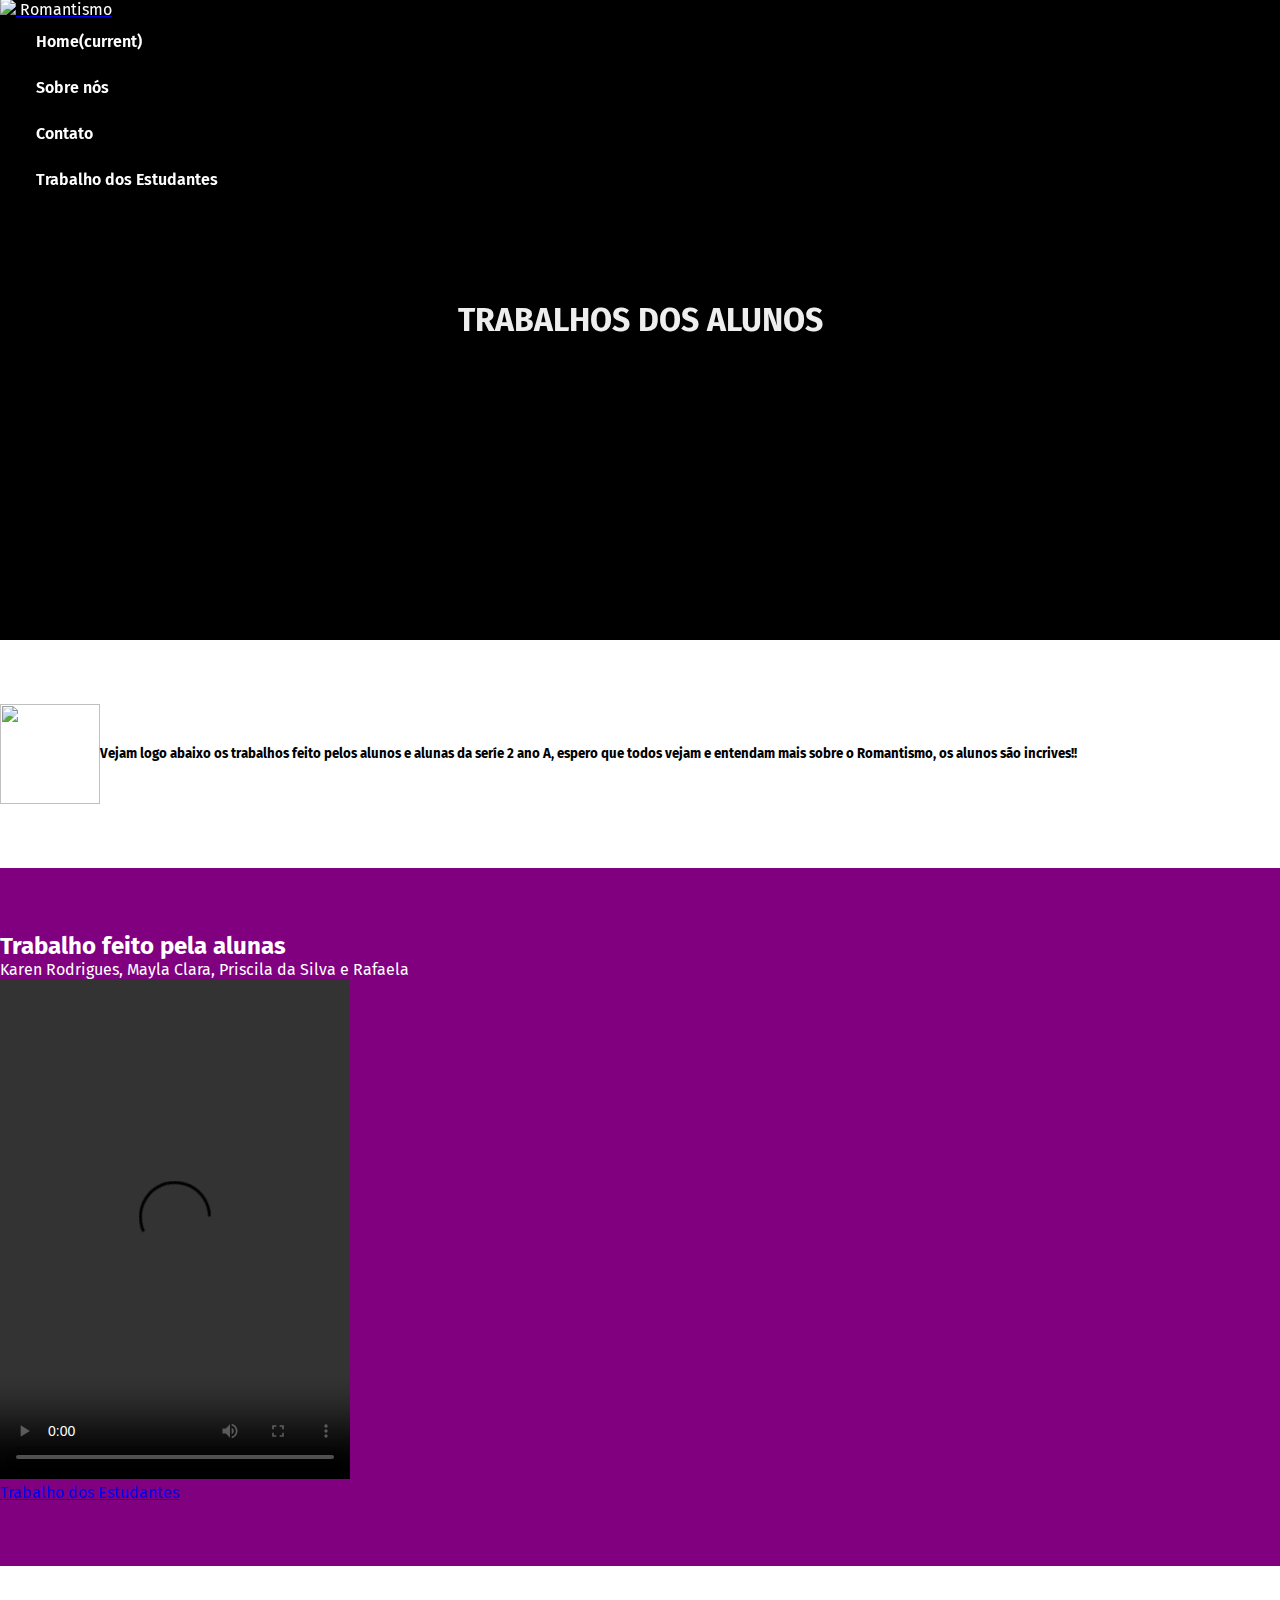
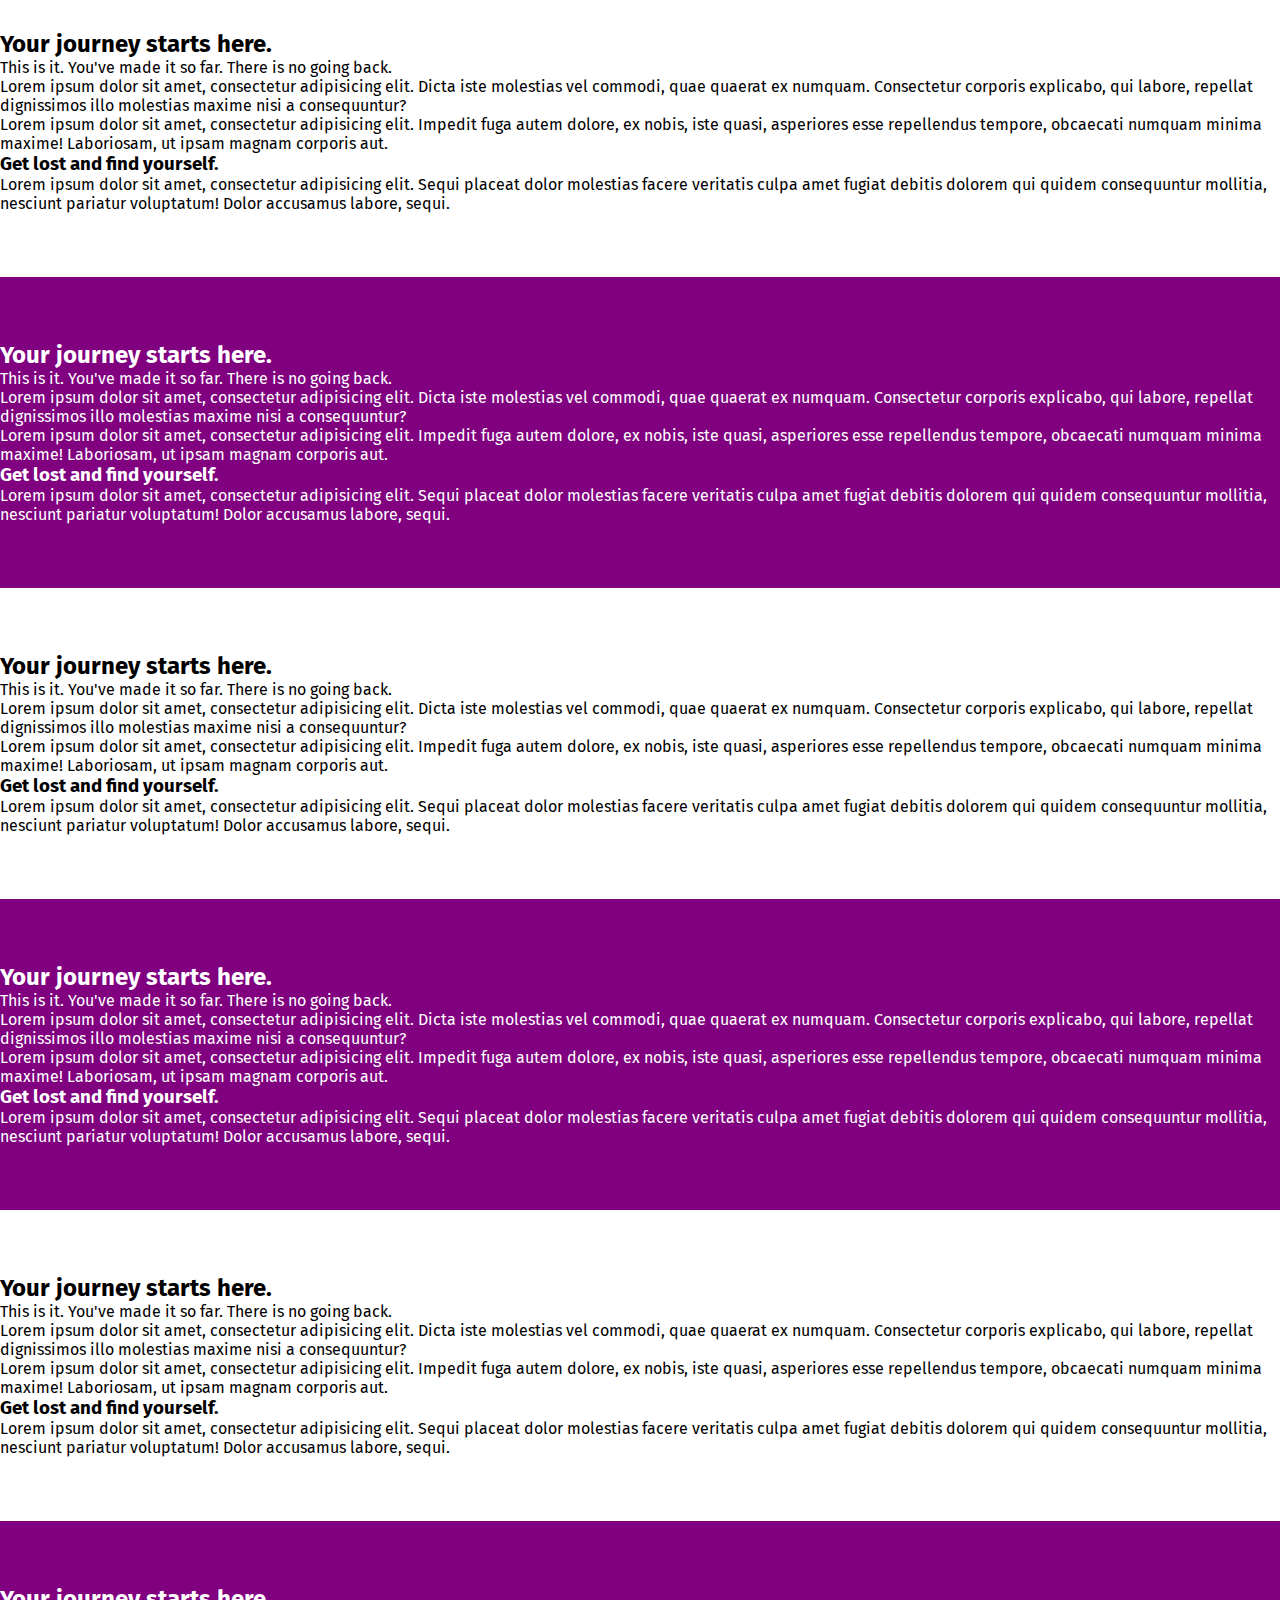
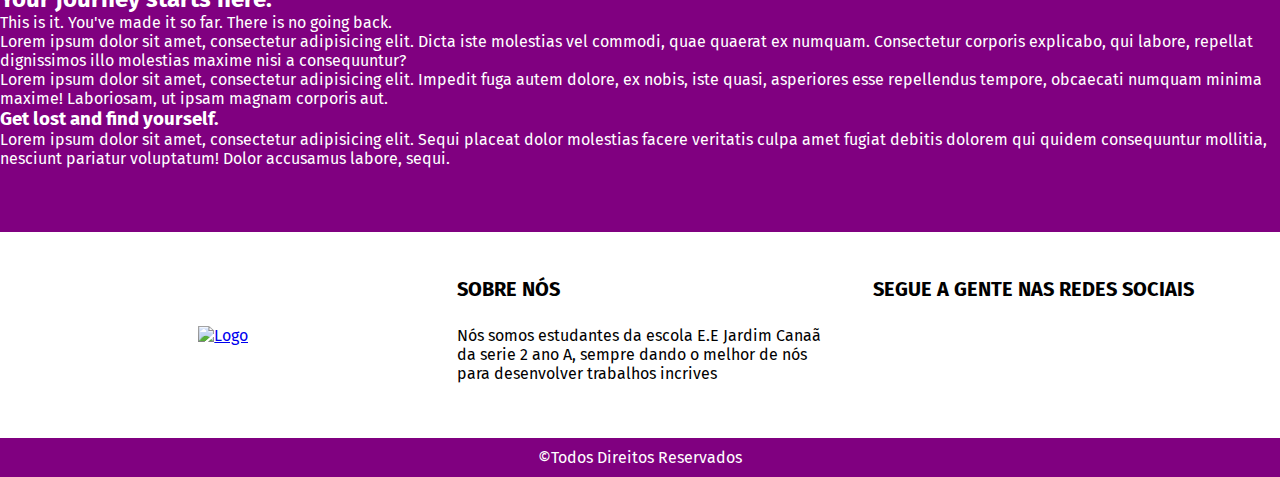
==== trabalho.html @ 54fb6b20 "commit - adicionando trabalhos dos alunos" ====
<!DOCTYPE html>
<html lang="PT-BR">

<head>
    <meta charset="UTF-8">
    <meta http-equiv="X-UA-Compatible" content="IE=edge">
    <meta name="viewport" content="width=device-width, initial-scale=1.0">
    <!-- Bootstrap CSS -->
    <link rel="stylesheet" href="https://stackpath.bootstrapcdn.com/bootstrap/4.1.3/css/bootstrap.min.css"
        integrity="sha384-MCw98/SFnGE8fJT3GXwEOngsV7Zt27NXFoaoApmYm81iuXoPkFOJwJ8ERdknLPMO" crossorigin="anonymous">

    <!--fontawesome-->
    <link rel="stylesheet" href="https://use.fontawesome.com/releases/v5.7.2/css/all.css"
        integrity="sha384-fnmOCqbTlWIlj8LyTjo7mOUStjsKC4pOpQbqyi7RrhN7udi9RwhKkMHpvLbHG9Sr" crossorigin="anonymous">
    <script src="https://kit.fontawesome.com/abddfb1a86.js" crossorigin="anonymous"></script>


    <link rel="stylesheet" href="romantismo.css">


    <link href="https://fonts.googleapis.com/css2?family=Montserrat:wght@300;400;500;600&display=swap" rel="stylesheet">

    <!--ICONE DO SITE-->
    <link rel="shortcut icon" href="img/favicon.ico" type="image/x-icon">

    <title>Romantismo</title>
</head>

<body>
    <header class="header">
        <div class="header-inner">
            <div class="container-fluid px-lg-5">
                <nav class="navbar navbar-expand-lg my-navbar">
                    <a class="navbar-brand" href="#"><span class="logo">
                            <img src="img/logo.png" class="img-fluid"
                                style="width:30px; margin:-3px 0px 0px 0px;"> Romantismo</span>
                    </a>
                    <button class="navbar-toggler" type="button" data-toggle="collapse"
                        data-target="#navbarSupportedContent" aria-controls="navbarSupportedContent"
                        aria-expanded="false" aria-label="Toggle navigation">
                        <span class="navbar-toggler-icon"><i class="fas fa-bars"
                                style="margin:5px 0px 0px 0px;"></i></span>
                    </button>

                    <div class="collapse navbar-collapse" id="navbarSupportedContent">
                        <ul class="navbar-nav m-auto">
                            <li class="nav-item active">
                                <a class="nav-link" href="index.html">Home<span class="sr-only">(current)</span></a>
                            </li>
                            <li class="nav-item">
                                <a class="nav-link" href="#">Sobre nós</a>
                            </li>
                            <li class="nav-item">
                                <a class="nav-link" href="#contato">Contato</a>
                            </li>
                            <li class="nav-item">
                                <a class="nav-link" href="trabalho.html">Trabalho dos Estudantes</a>
                            </li>
                        </ul>

                    </div>
                </nav>

            </div>
        </div>


    </header>



    <!-- Header -->
<header class="banner">
    <span class="background"></span>
    <h1>TRABALHOS DOS ALUNOS</h1>
  </header>














    <section>
        <div class="text">
            <img src="https://cdn-icons-png.flaticon.com/512/1993/1993906.png" width="100px" height="100px" alt="">
            <h5> Vejam logo abaixo os trabalhos feito pelos alunos e alunas da seríe 2 ano A, espero que todos vejam e entendam mais sobre o Romantismo, os alunos são incrives!!</h5>

        </div>
    </section>

    <section>
        <div class="container">
            <h2>Trabalho feito pela alunas</h2>
            <p>Karen Rodrigues, Mayla Clara, Priscila da Silva e Rafaela</p>

            <video width="350" height="500" controls>
                <source src="trabalhos/trabalho01.mp4" type="video/mp4">
                <source src="movie.ogg" type="video/ogg">
              </video>
            <p><a href="file:///C:/Users/Gustavo/AppData/Local/Temp/MicrosoftEdgeDownloads/c29ac111-c5f0-4ec8-a7c7-54de5c230932/HIST%C3%93RIA%20DO%20ROMANTISMO%20NO%20BRASIL--1%20(1).pdf">Trabalho dos Estudantes</a></p>
        </div>
    </section>

    <section>
        <div class="container">
            <h2>Your journey starts here.</h2>
            <p> This is it. You've made it so far. There is no going back.</p>
            <p>Lorem ipsum dolor sit amet, consectetur adipisicing elit. Dicta iste molestias vel commodi, quae
                quaerat ex numquam. Consectetur corporis explicabo, qui labore, repellat dignissimos illo molestias
                maxime nisi a consequuntur?</p>
            <p> Lorem ipsum dolor sit amet, consectetur adipisicing elit. Impedit fuga autem dolore, ex nobis, iste
                quasi, asperiores esse repellendus tempore, obcaecati numquam minima maxime! Laboriosam, ut ipsam
                magnam corporis aut.</p>
            <h3>Get lost and find yourself.</h3>
            <p> Lorem ipsum dolor sit amet, consectetur adipisicing elit. Sequi placeat dolor molestias facere
                veritatis culpa amet fugiat debitis dolorem qui quidem consequuntur mollitia, nesciunt pariatur
                voluptatum! Dolor accusamus labore, sequi.</p>
        </div>
    </section>

    <section>
        <div class="container">
            <h2>Your journey starts here.</h2>
            <p> This is it. You've made it so far. There is no going back.</p>
            <p>Lorem ipsum dolor sit amet, consectetur adipisicing elit. Dicta iste molestias vel commodi, quae
                quaerat ex numquam. Consectetur corporis explicabo, qui labore, repellat dignissimos illo molestias
                maxime nisi a consequuntur?</p>
            <p> Lorem ipsum dolor sit amet, consectetur adipisicing elit. Impedit fuga autem dolore, ex nobis, iste
                quasi, asperiores esse repellendus tempore, obcaecati numquam minima maxime! Laboriosam, ut ipsam
                magnam corporis aut.</p>
            <h3>Get lost and find yourself.</h3>
            <p> Lorem ipsum dolor sit amet, consectetur adipisicing elit. Sequi placeat dolor molestias facere
                veritatis culpa amet fugiat debitis dolorem qui quidem consequuntur mollitia, nesciunt pariatur
                voluptatum! Dolor accusamus labore, sequi.</p>
        </div>
    </section>

    <section>
        <div class="container">
            <h2>Your journey starts here.</h2>
            <p> This is it. You've made it so far. There is no going back.</p>
            <p>Lorem ipsum dolor sit amet, consectetur adipisicing elit. Dicta iste molestias vel commodi, quae
                quaerat ex numquam. Consectetur corporis explicabo, qui labore, repellat dignissimos illo molestias
                maxime nisi a consequuntur?</p>
            <p> Lorem ipsum dolor sit amet, consectetur adipisicing elit. Impedit fuga autem dolore, ex nobis, iste
                quasi, asperiores esse repellendus tempore, obcaecati numquam minima maxime! Laboriosam, ut ipsam
                magnam corporis aut.</p>
            <h3>Get lost and find yourself.</h3>
            <p> Lorem ipsum dolor sit amet, consectetur adipisicing elit. Sequi placeat dolor molestias facere
                veritatis culpa amet fugiat debitis dolorem qui quidem consequuntur mollitia, nesciunt pariatur
                voluptatum! Dolor accusamus labore, sequi.</p>
        </div>
    </section>
    <section>
        <div class="container">
            <h2>Your journey starts here.</h2>
            <p> This is it. You've made it so far. There is no going back.</p>
            <p>Lorem ipsum dolor sit amet, consectetur adipisicing elit. Dicta iste molestias vel commodi, quae
                quaerat ex numquam. Consectetur corporis explicabo, qui labore, repellat dignissimos illo molestias
                maxime nisi a consequuntur?</p>
            <p> Lorem ipsum dolor sit amet, consectetur adipisicing elit. Impedit fuga autem dolore, ex nobis, iste
                quasi, asperiores esse repellendus tempore, obcaecati numquam minima maxime! Laboriosam, ut ipsam
                magnam corporis aut.</p>
            <h3>Get lost and find yourself.</h3>
            <p> Lorem ipsum dolor sit amet, consectetur adipisicing elit. Sequi placeat dolor molestias facere
                veritatis culpa amet fugiat debitis dolorem qui quidem consequuntur mollitia, nesciunt pariatur
                voluptatum! Dolor accusamus labore, sequi.</p>
        </div>
    </section>
    <section>
        <div class="container">
            <h2>Your journey starts here.</h2>
            <p> This is it. You've made it so far. There is no going back.</p>
            <p>Lorem ipsum dolor sit amet, consectetur adipisicing elit. Dicta iste molestias vel commodi, quae
                quaerat ex numquam. Consectetur corporis explicabo, qui labore, repellat dignissimos illo molestias
                maxime nisi a consequuntur?</p>
            <p> Lorem ipsum dolor sit amet, consectetur adipisicing elit. Impedit fuga autem dolore, ex nobis, iste
                quasi, asperiores esse repellendus tempore, obcaecati numquam minima maxime! Laboriosam, ut ipsam
                magnam corporis aut.</p>
            <h3>Get lost and find yourself.</h3>
            <p> Lorem ipsum dolor sit amet, consectetur adipisicing elit. Sequi placeat dolor molestias facere
                veritatis culpa amet fugiat debitis dolorem qui quidem consequuntur mollitia, nesciunt pariatur
                voluptatum! Dolor accusamus labore, sequi.</p>
        </div>
    </section>
    <section>
        <div class="container">
            <h2>Your journey starts here.</h2>
            <p> This is it. You've made it so far. There is no going back.</p>
            <p>Lorem ipsum dolor sit amet, consectetur adipisicing elit. Dicta iste molestias vel commodi, quae
                quaerat ex numquam. Consectetur corporis explicabo, qui labore, repellat dignissimos illo molestias
                maxime nisi a consequuntur?</p>
            <p> Lorem ipsum dolor sit amet, consectetur adipisicing elit. Impedit fuga autem dolore, ex nobis, iste
                quasi, asperiores esse repellendus tempore, obcaecati numquam minima maxime! Laboriosam, ut ipsam
                magnam corporis aut.</p>
            <h3>Get lost and find yourself.</h3>
            <p> Lorem ipsum dolor sit amet, consectetur adipisicing elit. Sequi placeat dolor molestias facere
                veritatis culpa amet fugiat debitis dolorem qui quidem consequuntur mollitia, nesciunt pariatur
                voluptatum! Dolor accusamus labore, sequi.</p>
        </div>
    </section>
   
    </div>
    
    
    <!-- Footer -->
    <footer class="pie-pagina">
        <div class="grupo-1">
            <div class="box">
                <figure>
                    <a href="#">
                        <img src="img/LOGO ESCOLA01.png" alt="Logo ">
                    </a>
                </figure>
            </div>
           
               
            <div class="box">
                <h2>SOBRE NÓS</h2>
                <p>Nós somos estudantes da escola E.E Jardim Canaã da serie 2 ano A, sempre dando o melhor de nós para desenvolver trabalhos incrives</p>
            </div>
            <div class="box" id="contato">
                <h2>SEGUE A GENTE NAS REDES SOCIAIS</h2>
                <div class="red-social">
                    <a href="#"><i class="fab fa-facebook"></i></a>
                    <a href="#"><i class="fab fa-instagram"></i></a>
                    <a href="#"></a>
                    <a href="#"></a>
                      
                </div>
            </div>
        </div>
        
            
        
    </footer>
    <div class="direitos">
    <p>&copy;Todos Direitos Reservados</p></div>
            
    <!-- End Footer -->






    <!-- Optional JavaScript -->
    <!-- jQuery first, then Popper.js, then Bootstrap JS -->
    <script src="https://code.jquery.com/jquery-3.3.1.slim.min.js"
        integrity="sha384-q8i/X+965DzO0rT7abK41JStQIAqVgRVzpbzo5smXKp4YfRvH+8abtTE1Pi6jizo"
        crossorigin="anonymous"></script>
    <script src="https://cdnjs.cloudflare.com/ajax/libs/popper.js/1.14.3/umd/popper.min.js"
        integrity="sha384-ZMP7rVo3mIykV+2+9J3UJ46jBk0WLaUAdn689aCwoqbBJiSnjAK/l8WvCWPIPm49"
        crossorigin="anonymous"></script>
    <script src="https://stackpath.bootstrapcdn.com/bootstrap/4.1.3/js/bootstrap.min.js"
        integrity="sha384-ChfqqxuZUCnJSK3+MXmPNIyE6ZbWh2IMqE241rYiqJxyMiZ6OW/JmZQ5stwEULTy"
        crossorigin="anonymous"></script>

    <script src="https://code.jquery.com/jquery-3.5.1.js"></script>
    <script type="text/javascript">
        $(function () {
            var navbar = $('.header-inner');
            $(window).scroll(function () {
                if ($(window).scrollTop() <= 40) {
                    navbar.removeClass('navbar-scroll');
                } else {
                    navbar.addClass('navbar-scroll');
                }
            });
        });
    </script>

<script src="script.js"></script>
</body>

</html>
---- romantismo.css ----
@import url('https://fonts.googleapis.com/css2?family=Fira+Sans&display=swap');

body {
    font-family: 'Montserrat' sans-serif;
}

@media only screen and (min-width:1200px) {
    .nav-item>.nav-link {
        padding: 5px 20px !important;
        display: block !important;
    }
}

.navbar-toggler {
    display:block;
    position: relative;
    z-index: 1;
    user-select: none;
    appearance: none;
    border: none;
    outline: none;
    background: none;
    cursor: pointer;
}

.navbar-toggler-icon {
    color: white;
    display: block;
    position: relative;
    transform-origin: 0 0;
    /*aqui é onde fica o tempo da animação*/
    transition: 0.4s;
}

@media only screen and (max-width:992px) {
    .header-inner {
        background-color: #212121 !important;
    }

    .nav-item>.nav-link {
        color: rgb(255, 255, 255) !important
    }

    .logo {
        color: rgb(255, 255, 255) !important;
        font-weight: 600 !important;
    }

    .content-banner .first-title {
        font-size: 30px !important;
    }
}











.header {
    position: relative;
    width: 100%;
}

.header-inner {
    position: absolute;
    top: 0;
    left: 0;
    width: 100%;
    z-index: 99;
    background-color: transparent;
}

.logo {
    color: #ffffff;
}

.nav-item .nav-link {
    color: #ffffff;
    margin: 0 16px;
    font-weight: 600;
    text-decoration: none;
    display: block;
    transition: 0.4s;
    padding: 8px 16px;
    border-radius: 99px;
    line-height: 36px;
    
    font-size: 16px;
    
   
  
}

.nav-item .nav-link:hover {
   background-color: #505050;
   
}

.header-btn {
    color: #ffffff;
    border-radius: 30px;
    background-color: gray;
    border: none;
    font-weight: 500;
    outline: none;
    font-size: 15px;
    padding: 7px 22px;
    transition: 0.5s;
}

.header-btn:hover {
    background-color: purple;
    cursor: pointer;
}

.navbar-scroll {
    background-color: #212121;
    padding: 0;
    position: fixed;
    top: 0;
    z-index: 99;
    box-shadow: 0px 1px 10px rgba(0, 0, 0, 0.4);
    transition-duration: 0.6s;
}

.navbar-scroll .nav-item .nav-link {
    color: rgb(255, 255, 255);
}

.navbar-scroll .header-btn {
    color: #ffffff;
    background-color: palevioletred;
}

.navbar-scroll .logo {
    color: rgb(255, 255, 255);
    font-weight: 500;
}

.first-title {
    text-transform: capitalize;
}

section {
    background-color: white;
    padding: 4rem 0rem 4rem;
}

section:nth-of-type(even) {
    background-color: purple;
    color: white;
}

* {
    margin: 0;
    padding: 0;
    box-sizing: border-box;
    font-family: 'Fira Sans', sans-serif;
}

/*:::::Pie de Pagina*/
.pie-pagina {
    width: 100%;
    background-color: #fff;
}

.pie-pagina .grupo-1 {
    width: 100%;
    max-width: 1200px;
    margin: auto;
    display: grid;
    grid-template-columns: repeat(3, 1fr);
    grid-gap: 50px;
    padding: 45px 0px;
}

.pie-pagina .grupo-1 .box figure {
    width: 100%;
    height: 100%;
    display: flex;
    justify-content: center;
    align-items: center;
}

.pie-pagina .grupo-1 .box figure img {
    width: 250px;
}

.pie-pagina .grupo-1 .box h2 {
    color: #000;
    margin-bottom: 25px;
    font-size: 20px;
}

.pie-pagina .grupo-1 .box p {
    color: #000;
    margin-bottom: 10px;
}

.pie-pagina .grupo-1 .red-social a {
    display: inline-block;
    text-decoration: none;
    width: 45px;
    height: 45px;
    line-height: 45px;
    color: #000;
    margin-right: 10px;
    background-color: #fff;
    text-align: center;
    transition: all 300ms ease;
}

.pie-pagina .grupo-1 .red-social a:hover {
    color: aqua;
}

.pie-pagina .grupo-2 {
    background-color: #fff;
    padding: 15px 10px;
    text-align: center;
    color: #000;
}

.pie-pagina .grupo-2 small {
    font-size: 15px;
}

@media screen and (max-width:800px) {
    .pie-pagina .grupo-1 {
        width: 90%;
        grid-template-columns: repeat(1, 1fr);
        grid-gap: 30px;
        padding: 35px 0px;
    }
}

.text{
    display: flex;
    align-items: center;
}

.icon{
    text-align: center;
}

.direitos{
    text-align: center;
    color: #ffffff;
    background-color: purple;
    padding: 10px;
}


/* Default banner */
.banner {
    position: relative;
    width: 100%;
    height: 40rem;
    padding: 0 5%;
    overflow: hidden;
    backface-visibility: hidden;
    text-align: center;
  }
  
  /* Default image container */
  .banner .background {
    width: 100%;
    height: 100%;
    position: absolute;
    left: 0;
    top: 0;
    z-index: -1;
    transform: translate3d(0,0,0) scale(1.25);
    background: black url(img/banner04.jpeg) no-repeat center center; 
    background-size: cover;
  }
  
  /* Loaded image container */
  .loaded .banner .background {
    transform: scale(1);
    transition: 6.5s transform;
  }

  .banner h1 {
    color: #EEE;
    margin: 0;
    line-height: 40rem;
    text-transform: uppercase;
    text-shadow: 0 0 .3rem black;
  }
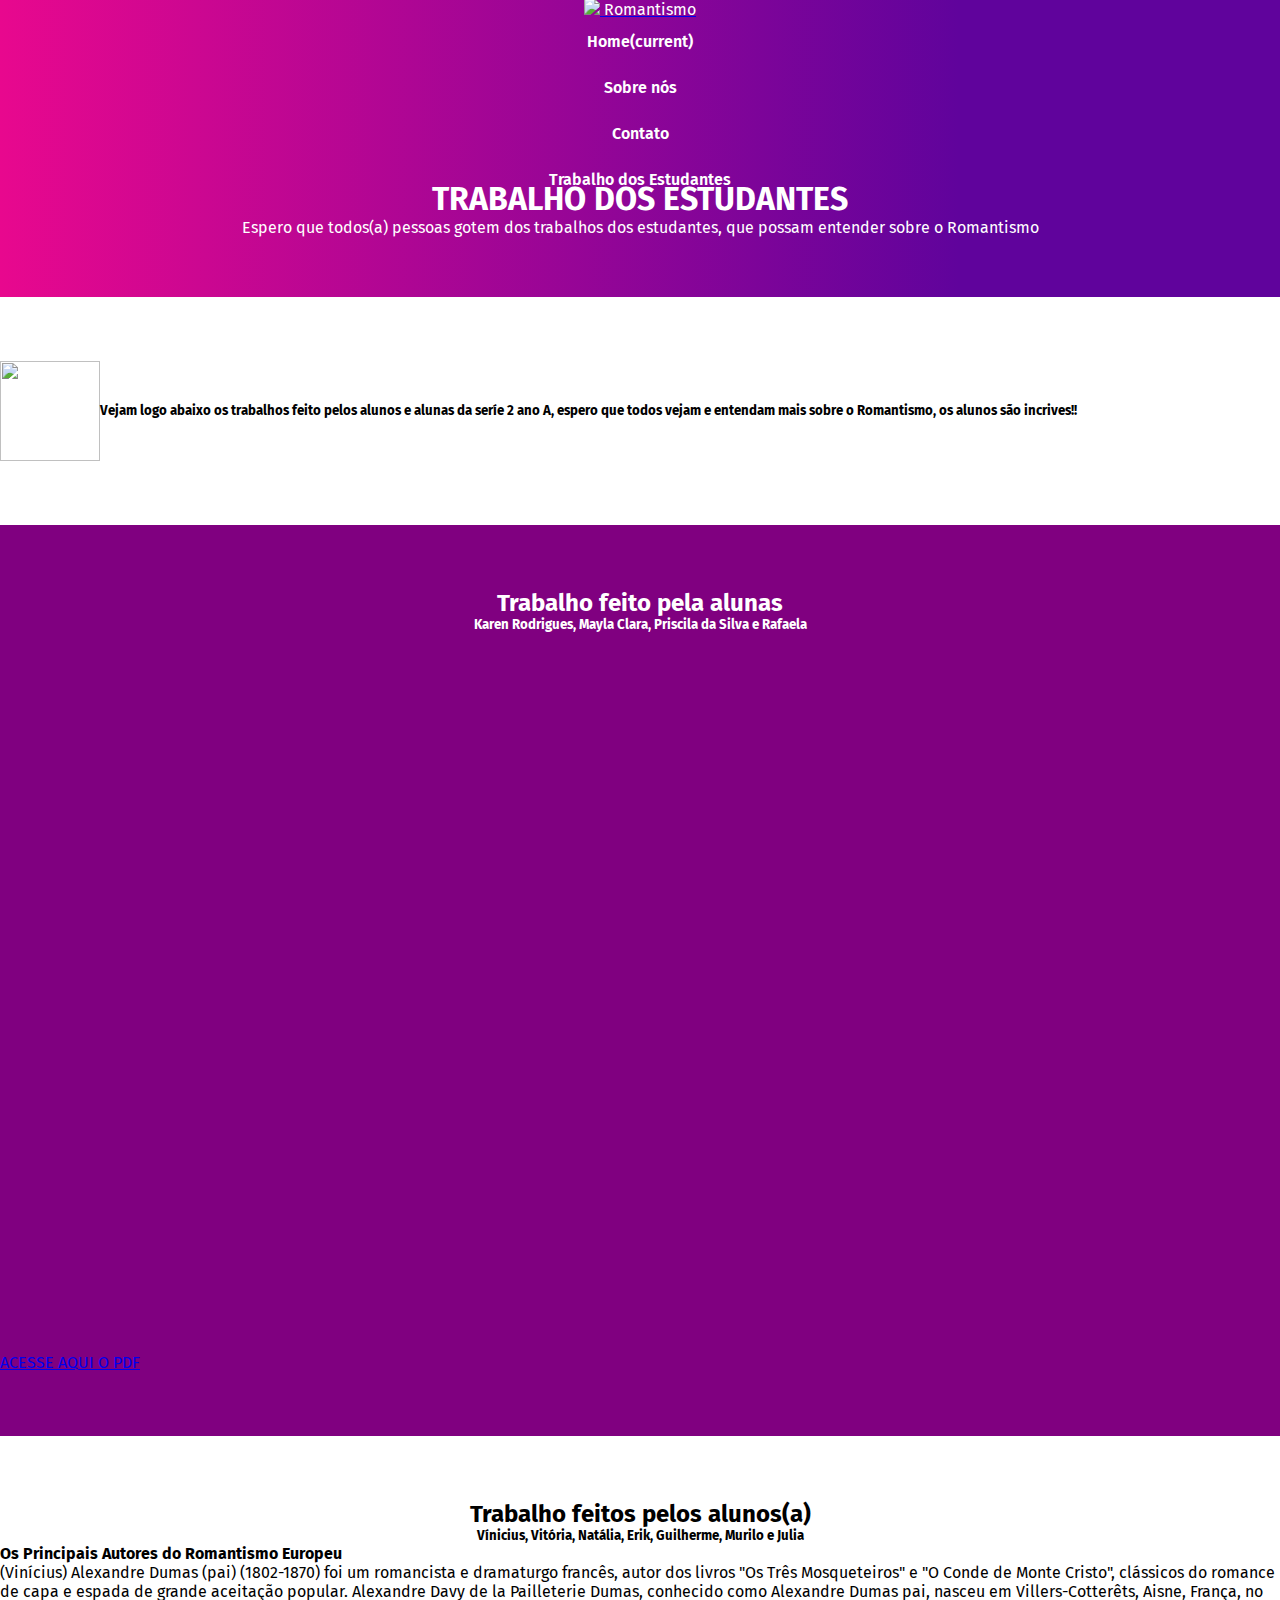
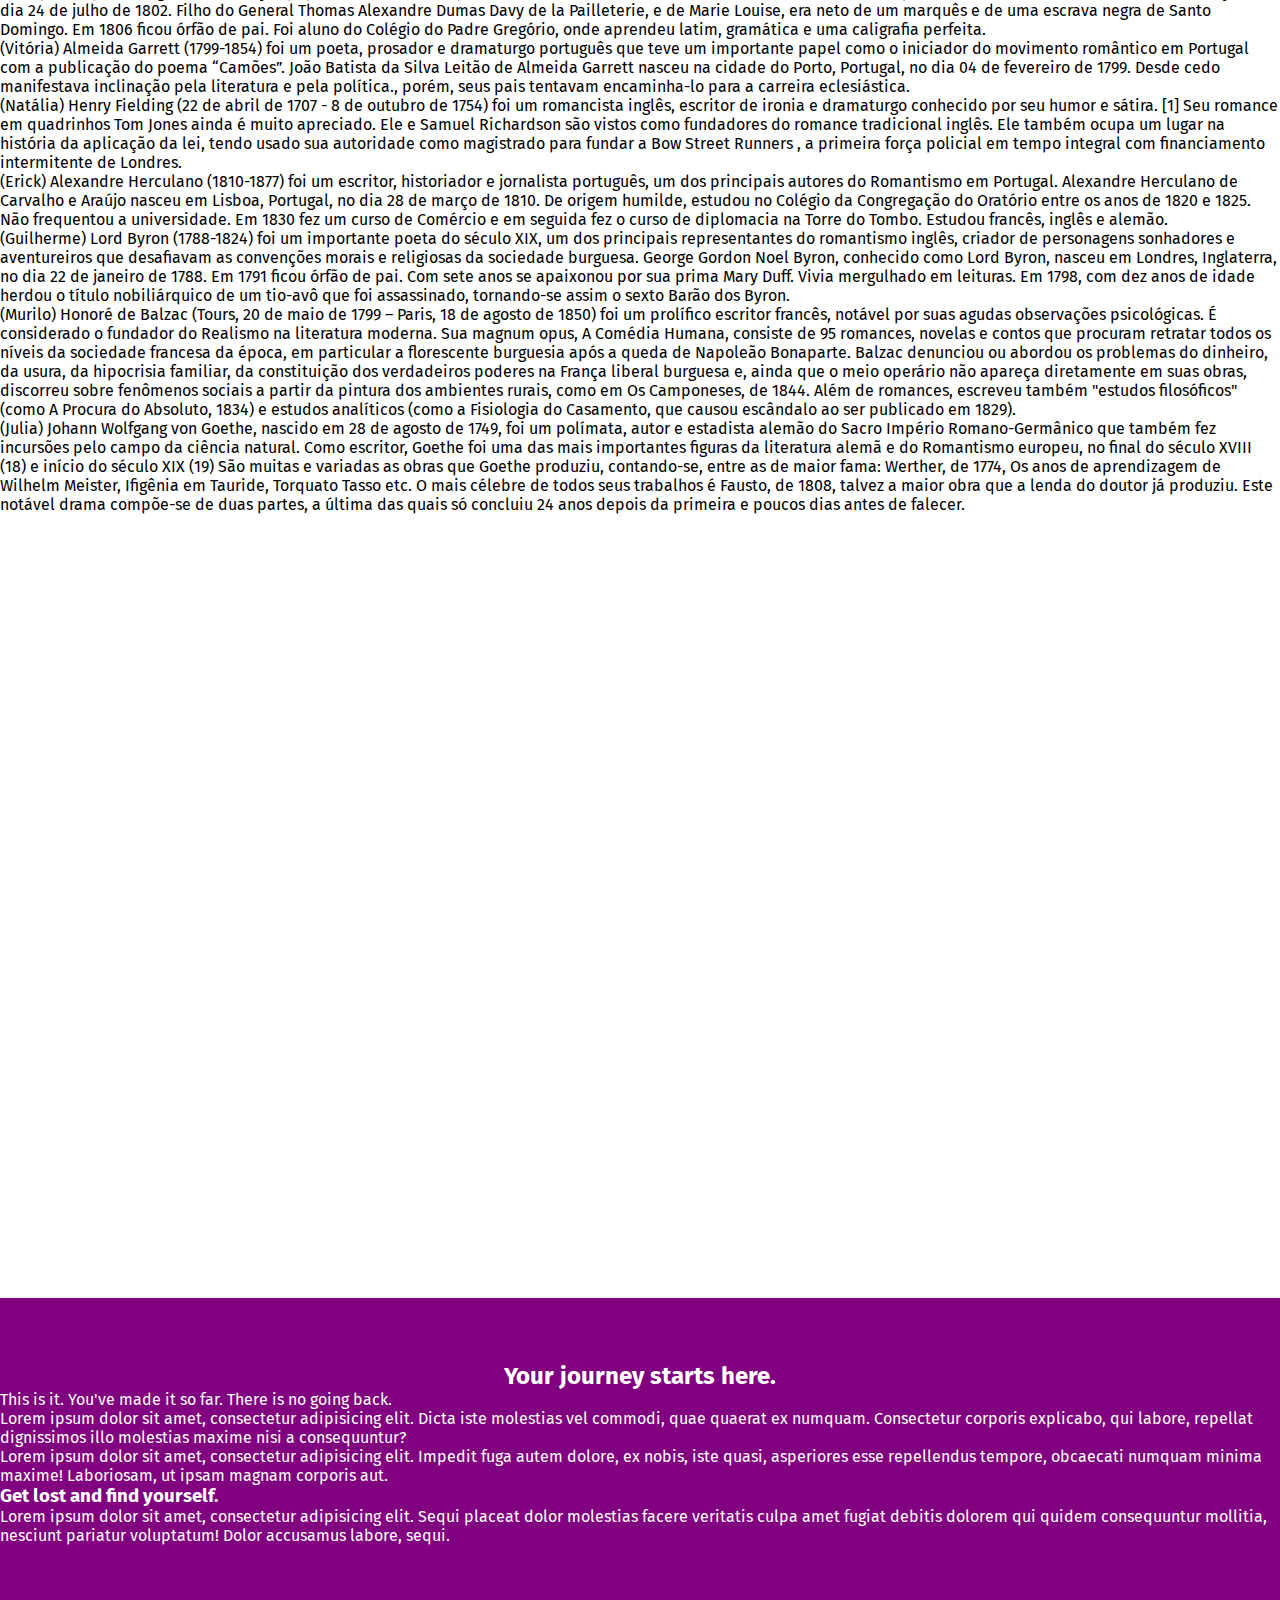
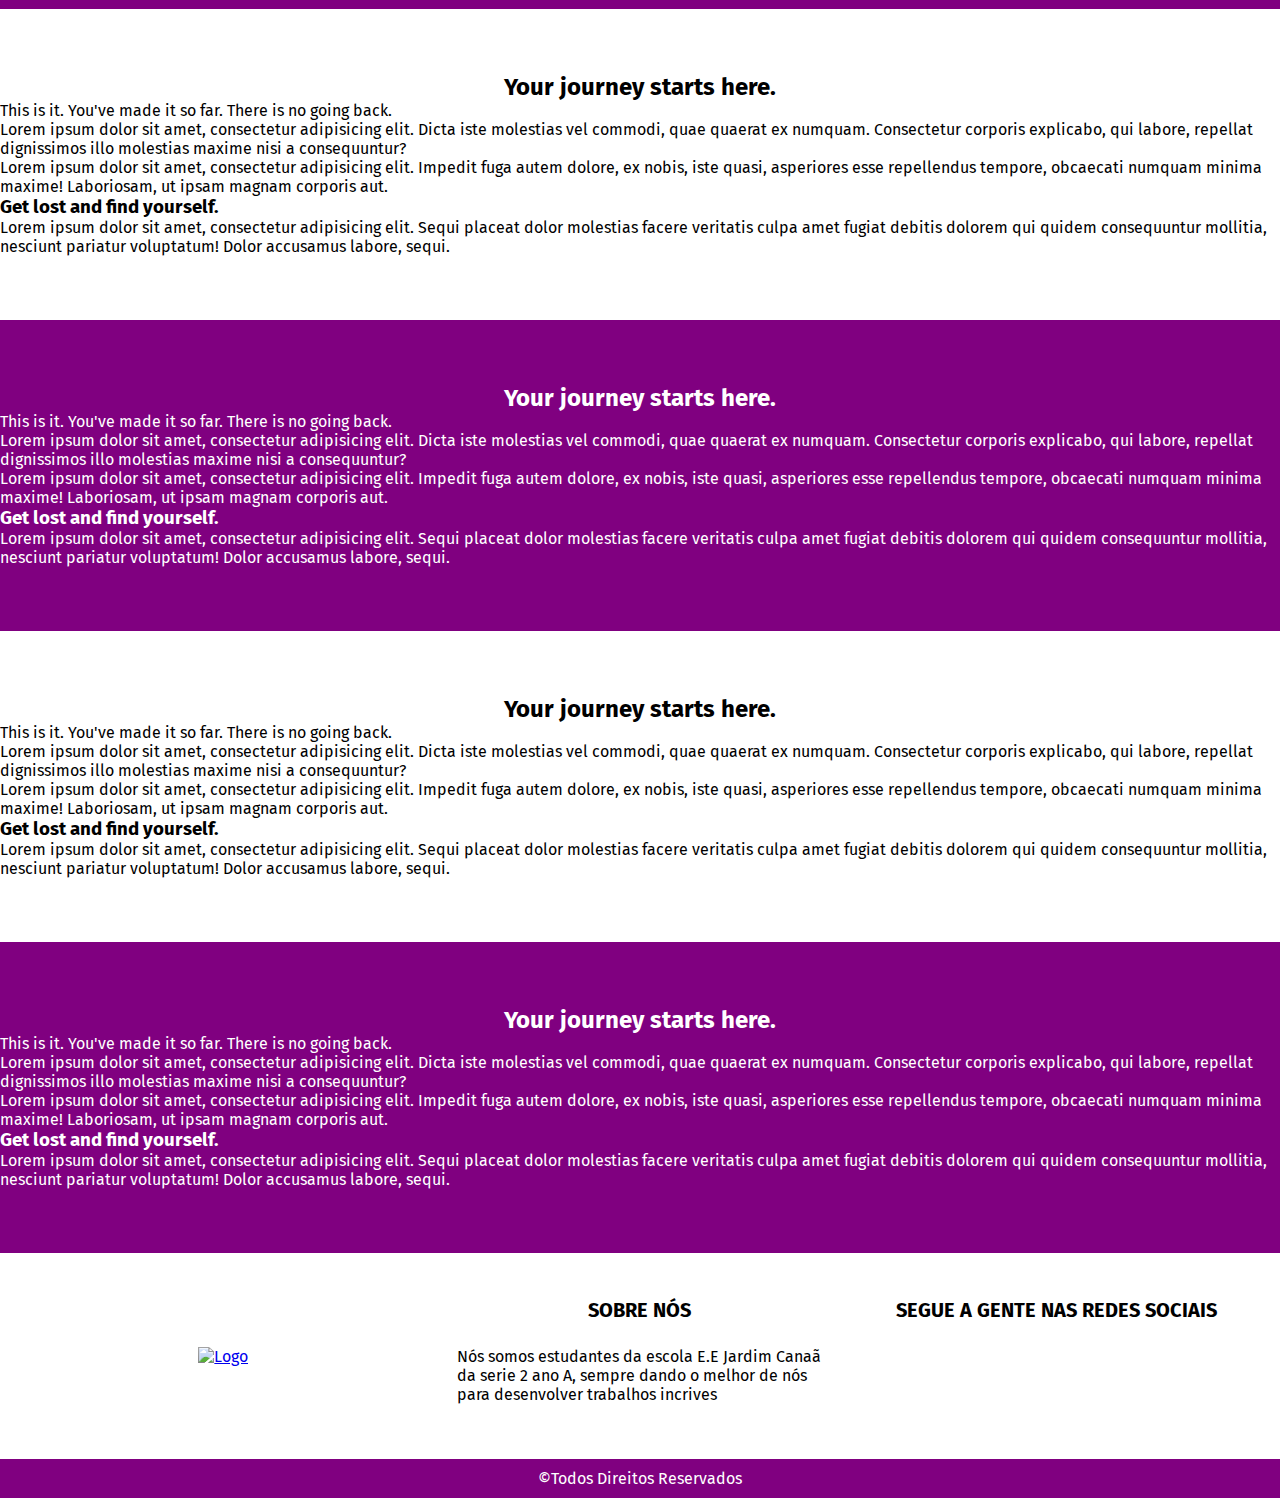
==== commit d6e0370c: "commit- fazendo ajustes no banner" ====
--- a/trabalho.html
+++ b/trabalho.html
@@ -67,23 +67,10 @@
 
     </header>
 
-
-
-    <!-- Header -->
-<header class="banner">
-    <span class="background"></span>
-    <h1>TRABALHOS DOS ALUNOS</h1>
-  </header>
-
-
-
-
-
-
-
-
-
-
+    <div class="header">
+        <h1>TRABALHO DOS ESTUDANTES</h1>
+        <p>Espero que todos(a) pessoas gotem dos trabalhos dos estudantes, que possam entender sobre o Romantismo</p>
+    </div>
 
 
 
@@ -99,118 +86,144 @@
     <section>
         <div class="container">
             <h2>Trabalho feito pela alunas</h2>
-            <p>Karen Rodrigues, Mayla Clara, Priscila da Silva e Rafaela</p>
-
-            <video width="350" height="500" controls>
-                <source src="trabalhos/trabalho01.mp4" type="video/mp4">
-                <source src="movie.ogg" type="video/ogg">
-              </video>
-            <p><a href="file:///C:/Users/Gustavo/AppData/Local/Temp/MicrosoftEdgeDownloads/c29ac111-c5f0-4ec8-a7c7-54de5c230932/HIST%C3%93RIA%20DO%20ROMANTISMO%20NO%20BRASIL--1%20(1).pdf">Trabalho dos Estudantes</a></p>
-        </div>
-    </section>
-
-    <section>
-        <div class="container">
-            <h2>Your journey starts here.</h2>
-            <p> This is it. You've made it so far. There is no going back.</p>
-            <p>Lorem ipsum dolor sit amet, consectetur adipisicing elit. Dicta iste molestias vel commodi, quae
-                quaerat ex numquam. Consectetur corporis explicabo, qui labore, repellat dignissimos illo molestias
-                maxime nisi a consequuntur?</p>
-            <p> Lorem ipsum dolor sit amet, consectetur adipisicing elit. Impedit fuga autem dolore, ex nobis, iste
-                quasi, asperiores esse repellendus tempore, obcaecati numquam minima maxime! Laboriosam, ut ipsam
-                magnam corporis aut.</p>
-            <h3>Get lost and find yourself.</h3>
-            <p> Lorem ipsum dolor sit amet, consectetur adipisicing elit. Sequi placeat dolor molestias facere
-                veritatis culpa amet fugiat debitis dolorem qui quidem consequuntur mollitia, nesciunt pariatur
-                voluptatum! Dolor accusamus labore, sequi.</p>
-        </div>
-    </section>
-
-    <section>
-        <div class="container">
-            <h2>Your journey starts here.</h2>
-            <p> This is it. You've made it so far. There is no going back.</p>
-            <p>Lorem ipsum dolor sit amet, consectetur adipisicing elit. Dicta iste molestias vel commodi, quae
-                quaerat ex numquam. Consectetur corporis explicabo, qui labore, repellat dignissimos illo molestias
-                maxime nisi a consequuntur?</p>
-            <p> Lorem ipsum dolor sit amet, consectetur adipisicing elit. Impedit fuga autem dolore, ex nobis, iste
-                quasi, asperiores esse repellendus tempore, obcaecati numquam minima maxime! Laboriosam, ut ipsam
-                magnam corporis aut.</p>
-            <h3>Get lost and find yourself.</h3>
-            <p> Lorem ipsum dolor sit amet, consectetur adipisicing elit. Sequi placeat dolor molestias facere
-                veritatis culpa amet fugiat debitis dolorem qui quidem consequuntur mollitia, nesciunt pariatur
-                voluptatum! Dolor accusamus labore, sequi.</p>
-        </div>
-    </section>
-
-    <section>
-        <div class="container">
-            <h2>Your journey starts here.</h2>
-            <p> This is it. You've made it so far. There is no going back.</p>
-            <p>Lorem ipsum dolor sit amet, consectetur adipisicing elit. Dicta iste molestias vel commodi, quae
-                quaerat ex numquam. Consectetur corporis explicabo, qui labore, repellat dignissimos illo molestias
-                maxime nisi a consequuntur?</p>
-            <p> Lorem ipsum dolor sit amet, consectetur adipisicing elit. Impedit fuga autem dolore, ex nobis, iste
-                quasi, asperiores esse repellendus tempore, obcaecati numquam minima maxime! Laboriosam, ut ipsam
-                magnam corporis aut.</p>
-            <h3>Get lost and find yourself.</h3>
-            <p> Lorem ipsum dolor sit amet, consectetur adipisicing elit. Sequi placeat dolor molestias facere
-                veritatis culpa amet fugiat debitis dolorem qui quidem consequuntur mollitia, nesciunt pariatur
-                voluptatum! Dolor accusamus labore, sequi.</p>
-        </div>
-    </section>
-    <section>
-        <div class="container">
-            <h2>Your journey starts here.</h2>
-            <p> This is it. You've made it so far. There is no going back.</p>
-            <p>Lorem ipsum dolor sit amet, consectetur adipisicing elit. Dicta iste molestias vel commodi, quae
-                quaerat ex numquam. Consectetur corporis explicabo, qui labore, repellat dignissimos illo molestias
-                maxime nisi a consequuntur?</p>
-            <p> Lorem ipsum dolor sit amet, consectetur adipisicing elit. Impedit fuga autem dolore, ex nobis, iste
-                quasi, asperiores esse repellendus tempore, obcaecati numquam minima maxime! Laboriosam, ut ipsam
-                magnam corporis aut.</p>
-            <h3>Get lost and find yourself.</h3>
-            <p> Lorem ipsum dolor sit amet, consectetur adipisicing elit. Sequi placeat dolor molestias facere
-                veritatis culpa amet fugiat debitis dolorem qui quidem consequuntur mollitia, nesciunt pariatur
-                voluptatum! Dolor accusamus labore, sequi.</p>
-        </div>
-    </section>
-    <section>
-        <div class="container">
-            <h2>Your journey starts here.</h2>
-            <p> This is it. You've made it so far. There is no going back.</p>
-            <p>Lorem ipsum dolor sit amet, consectetur adipisicing elit. Dicta iste molestias vel commodi, quae
-                quaerat ex numquam. Consectetur corporis explicabo, qui labore, repellat dignissimos illo molestias
-                maxime nisi a consequuntur?</p>
-            <p> Lorem ipsum dolor sit amet, consectetur adipisicing elit. Impedit fuga autem dolore, ex nobis, iste
-                quasi, asperiores esse repellendus tempore, obcaecati numquam minima maxime! Laboriosam, ut ipsam
-                magnam corporis aut.</p>
-            <h3>Get lost and find yourself.</h3>
-            <p> Lorem ipsum dolor sit amet, consectetur adipisicing elit. Sequi placeat dolor molestias facere
-                veritatis culpa amet fugiat debitis dolorem qui quidem consequuntur mollitia, nesciunt pariatur
-                voluptatum! Dolor accusamus labore, sequi.</p>
-        </div>
-    </section>
-    <section>
-        <div class="container">
-            <h2>Your journey starts here.</h2>
-            <p> This is it. You've made it so far. There is no going back.</p>
-            <p>Lorem ipsum dolor sit amet, consectetur adipisicing elit. Dicta iste molestias vel commodi, quae
-                quaerat ex numquam. Consectetur corporis explicabo, qui labore, repellat dignissimos illo molestias
-                maxime nisi a consequuntur?</p>
-            <p> Lorem ipsum dolor sit amet, consectetur adipisicing elit. Impedit fuga autem dolore, ex nobis, iste
-                quasi, asperiores esse repellendus tempore, obcaecati numquam minima maxime! Laboriosam, ut ipsam
-                magnam corporis aut.</p>
-            <h3>Get lost and find yourself.</h3>
-            <p> Lorem ipsum dolor sit amet, consectetur adipisicing elit. Sequi placeat dolor molestias facere
-                veritatis culpa amet fugiat debitis dolorem qui quidem consequuntur mollitia, nesciunt pariatur
-                voluptatum! Dolor accusamus labore, sequi.</p>
-        </div>
-    </section>
-   
+            <h5>Karen Rodrigues, Mayla Clara, Priscila da Silva e Rafaela</h5>
+
+            <style>.embed-container { position: relative; padding-bottom: 56.25%; height: 0; overflow: hidden; max-width: 100%; } .embed-container iframe, .embed-container object, .embed-container embed { position: absolute; top: 0; left: 0; width: 100%; height: 100%; }</style><div class='embed-container'><iframe src='https://www.youtube.com/embed//L7EKMXFzGcg' frameborder='0' allowfullscreen></iframe></div>
+
+
+            <p><a class="rom" href="https://drive.google.com/file/d/1X7rZ4Cd3_i4GVqnnOsOcqvhIs7V_f49y/view?usp=sharing">ACESSE AQUI O PDF</a></p>
+        </div>
+    </section>
+
+    <section>
+        <div class="container">
+            <h2>Trabalho feitos pelos alunos(a)</h2>
+            <h5> Vínicius, Vitória, Natália, Erik, Guilherme, Murilo e Julia</h5>
+            <h4>Os Principais Autores do Romantismo Europeu</h4>
+            <p> (Vinícius)
+                Alexandre Dumas (pai) (1802-1870) foi um romancista e dramaturgo francês, autor dos livros "Os Três Mosqueteiros" e "O Conde de Monte Cristo", clássicos do romance de capa e espada de grande aceitação popular.
+
+                Alexandre Davy de la Pailleterie Dumas, conhecido como Alexandre Dumas pai, nasceu em Villers-Cotterêts, Aisne, França, no dia 24 de julho de 1802. Filho do General Thomas Alexandre Dumas Davy de la Pailleterie, e de Marie Louise, era neto de um marquês e de uma escrava negra de Santo Domingo. Em 1806 ficou órfão de pai. Foi aluno do Colégio do Padre Gregório, onde aprendeu latim, gramática e uma caligrafia perfeita.</p>
+
+            <p> (Vitória)
+                Almeida Garrett (1799-1854) foi um poeta, prosador e dramaturgo português que teve um importante papel como o iniciador do movimento romântico em Portugal com a publicação do poema “Camões”. 
+                João Batista da Silva Leitão de Almeida Garrett nasceu na cidade do Porto, Portugal, no dia 04 de fevereiro de 1799. 
+                Desde cedo manifestava inclinação pela literatura e pela política., porém, seus pais tentavam encaminha-lo para a carreira eclesiástica.</p>
+
+            <p>(Natália)
+                    Henry Fielding (22 de abril de 1707 - 8 de outubro de 1754) foi um romancista inglês, escritor de ironia e dramaturgo conhecido por seu humor e sátira. [1] Seu romance em quadrinhos Tom Jones ainda é muito apreciado. Ele e Samuel Richardson são vistos como fundadores do romance tradicional inglês. Ele também ocupa um lugar na história da aplicação da lei, tendo usado sua autoridade como magistrado para fundar a Bow Street Runners , a primeira força policial em tempo integral com financiamento intermitente de Londres.</p>
+
+            <p>(Erick)
+                        Alexandre Herculano (1810-1877) foi um escritor, historiador e jornalista português, um dos principais autores do Romantismo em Portugal. Alexandre Herculano de Carvalho e Araújo nasceu em Lisboa, Portugal, no dia 28 de março de 1810. De origem humilde, estudou no Colégio da Congregação do Oratório entre os anos de 1820 e 1825. Não frequentou a universidade. Em 1830 fez um curso de Comércio e em seguida fez o curso de diplomacia na Torre do Tombo. Estudou francês, inglês e alemão.</p>
+
+            <p>(Guilherme)
+                            Lord Byron (1788-1824) foi um importante poeta do século XIX, um dos principais representantes do romantismo inglês, criador de personagens sonhadores e aventureiros que desafiavam as convenções morais e religiosas da sociedade burguesa. 
+
+                            George Gordon Noel Byron, conhecido como Lord Byron, nasceu em Londres, Inglaterra, no dia 22 de janeiro de 1788. Em 1791 ficou órfão de pai. Com sete anos se apaixonou por sua prima Mary Duff. Vivia mergulhado em leituras. Em 1798, com dez anos de idade herdou o título nobiliárquico de um tio-avô que foi assassinado, tornando-se assim o sexto Barão dos Byron.</p>
+
+
+            <p>(Murilo)
+                            Honoré de Balzac (Tours, 20 de maio de 1799 – Paris, 18 de agosto de 1850) foi um prolífico escritor francês, notável por suas agudas observações psicológicas. É considerado o fundador do Realismo na literatura moderna. Sua magnum opus, A Comédia Humana, consiste de 95 romances, novelas e contos que procuram retratar todos os níveis da sociedade francesa da época, em particular a florescente burguesia após a queda de Napoleão Bonaparte.
+                            Balzac denunciou ou abordou os problemas do dinheiro, da usura, da hipocrisia familiar, da constituição dos verdadeiros poderes na França liberal burguesa e, ainda que o meio operário não apareça diretamente em suas obras, discorreu sobre fenômenos sociais a partir da pintura dos ambientes rurais, como em Os Camponeses, de 1844. Além de romances, escreveu também "estudos filosóficos" (como A Procura do Absoluto, 1834) e estudos analíticos (como a Fisiologia do Casamento, que causou escândalo ao ser publicado em 1829).</p>
+
+            <p>(Julia)
+                                Johann Wolfgang von Goethe, nascido em 28 de agosto de 1749, foi um polímata, autor e estadista alemão do Sacro Império Romano-Germânico que também fez incursões pelo campo da ciência natural. Como escritor, Goethe foi uma das mais importantes figuras da literatura alemã e do Romantismo europeu, no final do século XVIII (18) e início do século XIX (19)
+
+                                São muitas e variadas as obras que Goethe produziu, contando-se, entre as de maior fama: Werther, de 1774, Os anos de aprendizagem de Wilhelm Meister, Ifigênia em Tauride, Torquato Tasso etc. O mais célebre de todos seus trabalhos é Fausto, de 1808, talvez a maior obra que a lenda do doutor já produziu. Este notável drama compõe-se de duas partes, a última das quais só concluiu 24 anos depois da primeira e poucos dias antes de falecer.</p>
+
+
+                                <style>.embed-container { position: relative; padding-bottom: 56.25%; height: 0; overflow: hidden; max-width: 100%; } .embed-container iframe, .embed-container object, .embed-container embed { position: absolute; top: 0; left: 0; width: 100%; height: 100%; }</style><div class='embed-container'><iframe src='https://www.youtube.com/embed//aOr9w5_KASE' frameborder='0' allowfullscreen></iframe></div>
+
+
+
+        </div>
+    </section>
+
+    <section>
+        <div class="container">
+            <h2>Your journey starts here.</h2>
+            <p> This is it. You've made it so far. There is no going back.</p>
+            <p>Lorem ipsum dolor sit amet, consectetur adipisicing elit. Dicta iste molestias vel commodi, quae
+                quaerat ex numquam. Consectetur corporis explicabo, qui labore, repellat dignissimos illo molestias
+                maxime nisi a consequuntur?</p>
+            <p> Lorem ipsum dolor sit amet, consectetur adipisicing elit. Impedit fuga autem dolore, ex nobis, iste
+                quasi, asperiores esse repellendus tempore, obcaecati numquam minima maxime! Laboriosam, ut ipsam
+                magnam corporis aut.</p>
+            <h3>Get lost and find yourself.</h3>
+            <p> Lorem ipsum dolor sit amet, consectetur adipisicing elit. Sequi placeat dolor molestias facere
+                veritatis culpa amet fugiat debitis dolorem qui quidem consequuntur mollitia, nesciunt pariatur
+                voluptatum! Dolor accusamus labore, sequi.</p>
+        </div>
+    </section>
+
+    <section>
+        <div class="container">
+            <h2>Your journey starts here.</h2>
+            <p> This is it. You've made it so far. There is no going back.</p>
+            <p>Lorem ipsum dolor sit amet, consectetur adipisicing elit. Dicta iste molestias vel commodi, quae
+                quaerat ex numquam. Consectetur corporis explicabo, qui labore, repellat dignissimos illo molestias
+                maxime nisi a consequuntur?</p>
+            <p> Lorem ipsum dolor sit amet, consectetur adipisicing elit. Impedit fuga autem dolore, ex nobis, iste
+                quasi, asperiores esse repellendus tempore, obcaecati numquam minima maxime! Laboriosam, ut ipsam
+                magnam corporis aut.</p>
+            <h3>Get lost and find yourself.</h3>
+            <p> Lorem ipsum dolor sit amet, consectetur adipisicing elit. Sequi placeat dolor molestias facere
+                veritatis culpa amet fugiat debitis dolorem qui quidem consequuntur mollitia, nesciunt pariatur
+                voluptatum! Dolor accusamus labore, sequi.</p>
+        </div>
+    </section>
+    <section>
+        <div class="container">
+            <h2>Your journey starts here.</h2>
+            <p> This is it. You've made it so far. There is no going back.</p>
+            <p>Lorem ipsum dolor sit amet, consectetur adipisicing elit. Dicta iste molestias vel commodi, quae
+                quaerat ex numquam. Consectetur corporis explicabo, qui labore, repellat dignissimos illo molestias
+                maxime nisi a consequuntur?</p>
+            <p> Lorem ipsum dolor sit amet, consectetur adipisicing elit. Impedit fuga autem dolore, ex nobis, iste
+                quasi, asperiores esse repellendus tempore, obcaecati numquam minima maxime! Laboriosam, ut ipsam
+                magnam corporis aut.</p>
+            <h3>Get lost and find yourself.</h3>
+            <p> Lorem ipsum dolor sit amet, consectetur adipisicing elit. Sequi placeat dolor molestias facere
+                veritatis culpa amet fugiat debitis dolorem qui quidem consequuntur mollitia, nesciunt pariatur
+                voluptatum! Dolor accusamus labore, sequi.</p>
+        </div>
+    </section>
+    <section>
+        <div class="container">
+            <h2>Your journey starts here.</h2>
+            <p> This is it. You've made it so far. There is no going back.</p>
+            <p>Lorem ipsum dolor sit amet, consectetur adipisicing elit. Dicta iste molestias vel commodi, quae
+                quaerat ex numquam. Consectetur corporis explicabo, qui labore, repellat dignissimos illo molestias
+                maxime nisi a consequuntur?</p>
+            <p> Lorem ipsum dolor sit amet, consectetur adipisicing elit. Impedit fuga autem dolore, ex nobis, iste
+                quasi, asperiores esse repellendus tempore, obcaecati numquam minima maxime! Laboriosam, ut ipsam
+                magnam corporis aut.</p>
+            <h3>Get lost and find yourself.</h3>
+            <p> Lorem ipsum dolor sit amet, consectetur adipisicing elit. Sequi placeat dolor molestias facere
+                veritatis culpa amet fugiat debitis dolorem qui quidem consequuntur mollitia, nesciunt pariatur
+                voluptatum! Dolor accusamus labore, sequi.</p>
+        </div>
+    </section>
+    <section>
+        <div class="container">
+            <h2>Your journey starts here.</h2>
+            <p> This is it. You've made it so far. There is no going back.</p>
+            <p>Lorem ipsum dolor sit amet, consectetur adipisicing elit. Dicta iste molestias vel commodi, quae
+                quaerat ex numquam. Consectetur corporis explicabo, qui labore, repellat dignissimos illo molestias
+                maxime nisi a consequuntur?</p>
+            <p> Lorem ipsum dolor sit amet, consectetur adipisicing elit. Impedit fuga autem dolore, ex nobis, iste
+                quasi, asperiores esse repellendus tempore, obcaecati numquam minima maxime! Laboriosam, ut ipsam
+                magnam corporis aut.</p>
+            <h3>Get lost and find yourself.</h3>
+            <p> Lorem ipsum dolor sit amet, consectetur adipisicing elit. Sequi placeat dolor molestias facere
+                veritatis culpa amet fugiat debitis dolorem qui quidem consequuntur mollitia, nesciunt pariatur
+                voluptatum! Dolor accusamus labore, sequi.</p>
+        </div>
+    </section>
+
     </div>
-    
-    
+
+
     <!-- Footer -->
     <footer class="pie-pagina">
         <div class="grupo-1">
@@ -221,8 +234,8 @@
                     </a>
                 </figure>
             </div>
-           
-               
+
+
             <div class="box">
                 <h2>SOBRE NÓS</h2>
                 <p>Nós somos estudantes da escola E.E Jardim Canaã da serie 2 ano A, sempre dando o melhor de nós para desenvolver trabalhos incrives</p>
@@ -234,17 +247,17 @@
                     <a href="#"><i class="fab fa-instagram"></i></a>
                     <a href="#"></a>
                     <a href="#"></a>
-                      
+
                 </div>
             </div>
         </div>
-        
-            
-        
+
+
+
     </footer>
     <div class="direitos">
     <p>&copy;Todos Direitos Reservados</p></div>
-            
+
     <!-- End Footer -->
 
 
@@ -278,7 +291,7 @@
         });
     </script>
 
-<script src="script.js"></script>
+    <script src="script.js"></script>
 </body>
 
 </html>--- a/romantismo.css
+++ b/romantismo.css
@@ -255,41 +255,29 @@
     padding: 10px;
 }
 
-
-/* Default banner */
-.banner {
-    position: relative;
-    width: 100%;
-    height: 40rem;
-    padding: 0 5%;
-    overflow: hidden;
-    backface-visibility: hidden;
-    text-align: center;
+.header {
+    width: 100%;
+    padding:60px 0;
+    text-align: center;
+    background:  linear-gradient(90deg, rgba(232,8,142,1) 0%, rgba(96,3,156,1) 75%);
+    color: white;
   }
   
-  /* Default image container */
-  .banner .background {
-    width: 100%;
-    height: 100%;
-    position: absolute;
-    left: 0;
-    top: 0;
-    z-index: -1;
-    transform: translate3d(0,0,0) scale(1.25);
-    background: black url(img/banner04.jpeg) no-repeat center center; 
-    background-size: cover;
+  
+  .btn-bgstroke {
+    font-size: 20px;
+    display: inline-block;
+    border: 1px solid white;
+    padding: 10px 20px;
+    border-radius: 10px;
+    cursor: pointer;
+    font-weight: 300;
+    margin-top: 30px; 
   }
   
-  /* Loaded image container */
-  .loaded .banner .background {
-    transform: scale(1);
-    transition: 6.5s transform;
-  }
-
-  .banner h1 {
-    color: #EEE;
-    margin: 0;
-    line-height: 40rem;
-    text-transform: uppercase;
-    text-shadow: 0 0 .3rem black;
+  
+  
+
+  h2, h5{
+    text-align: center;
   }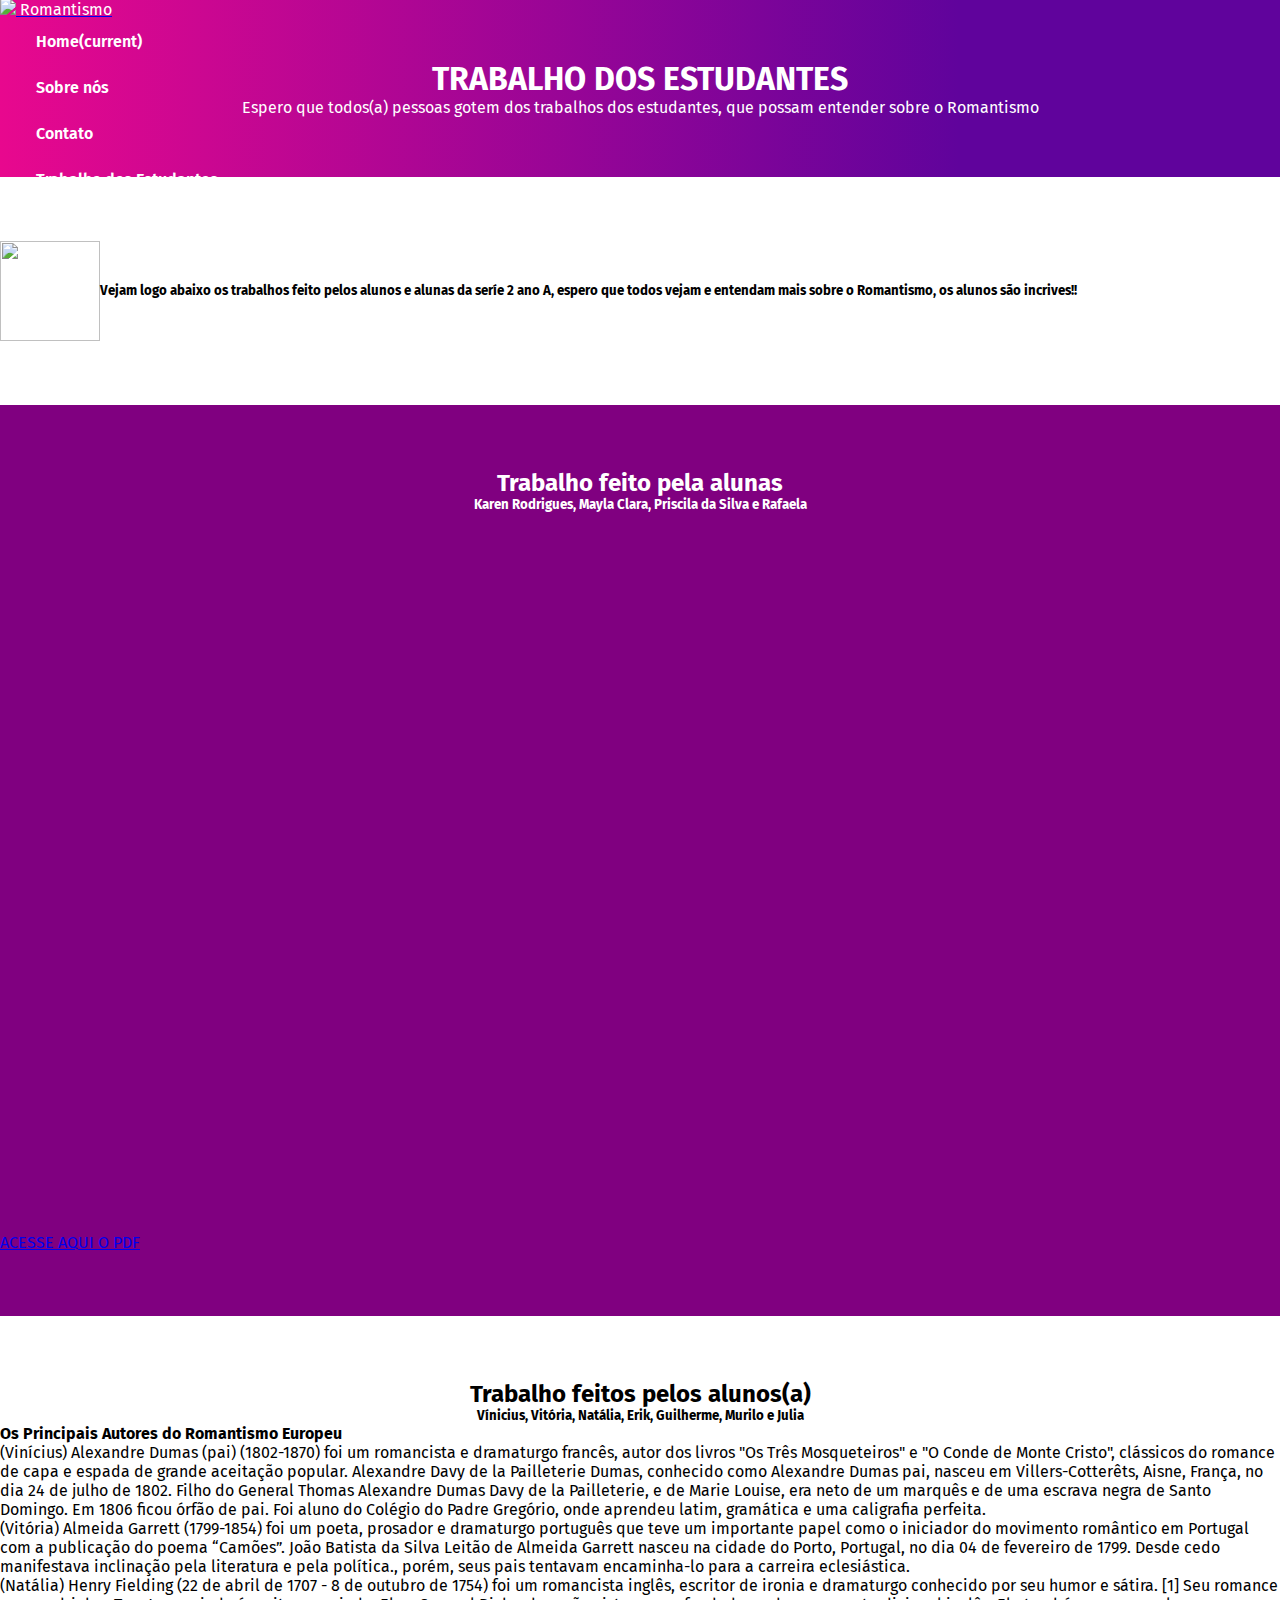
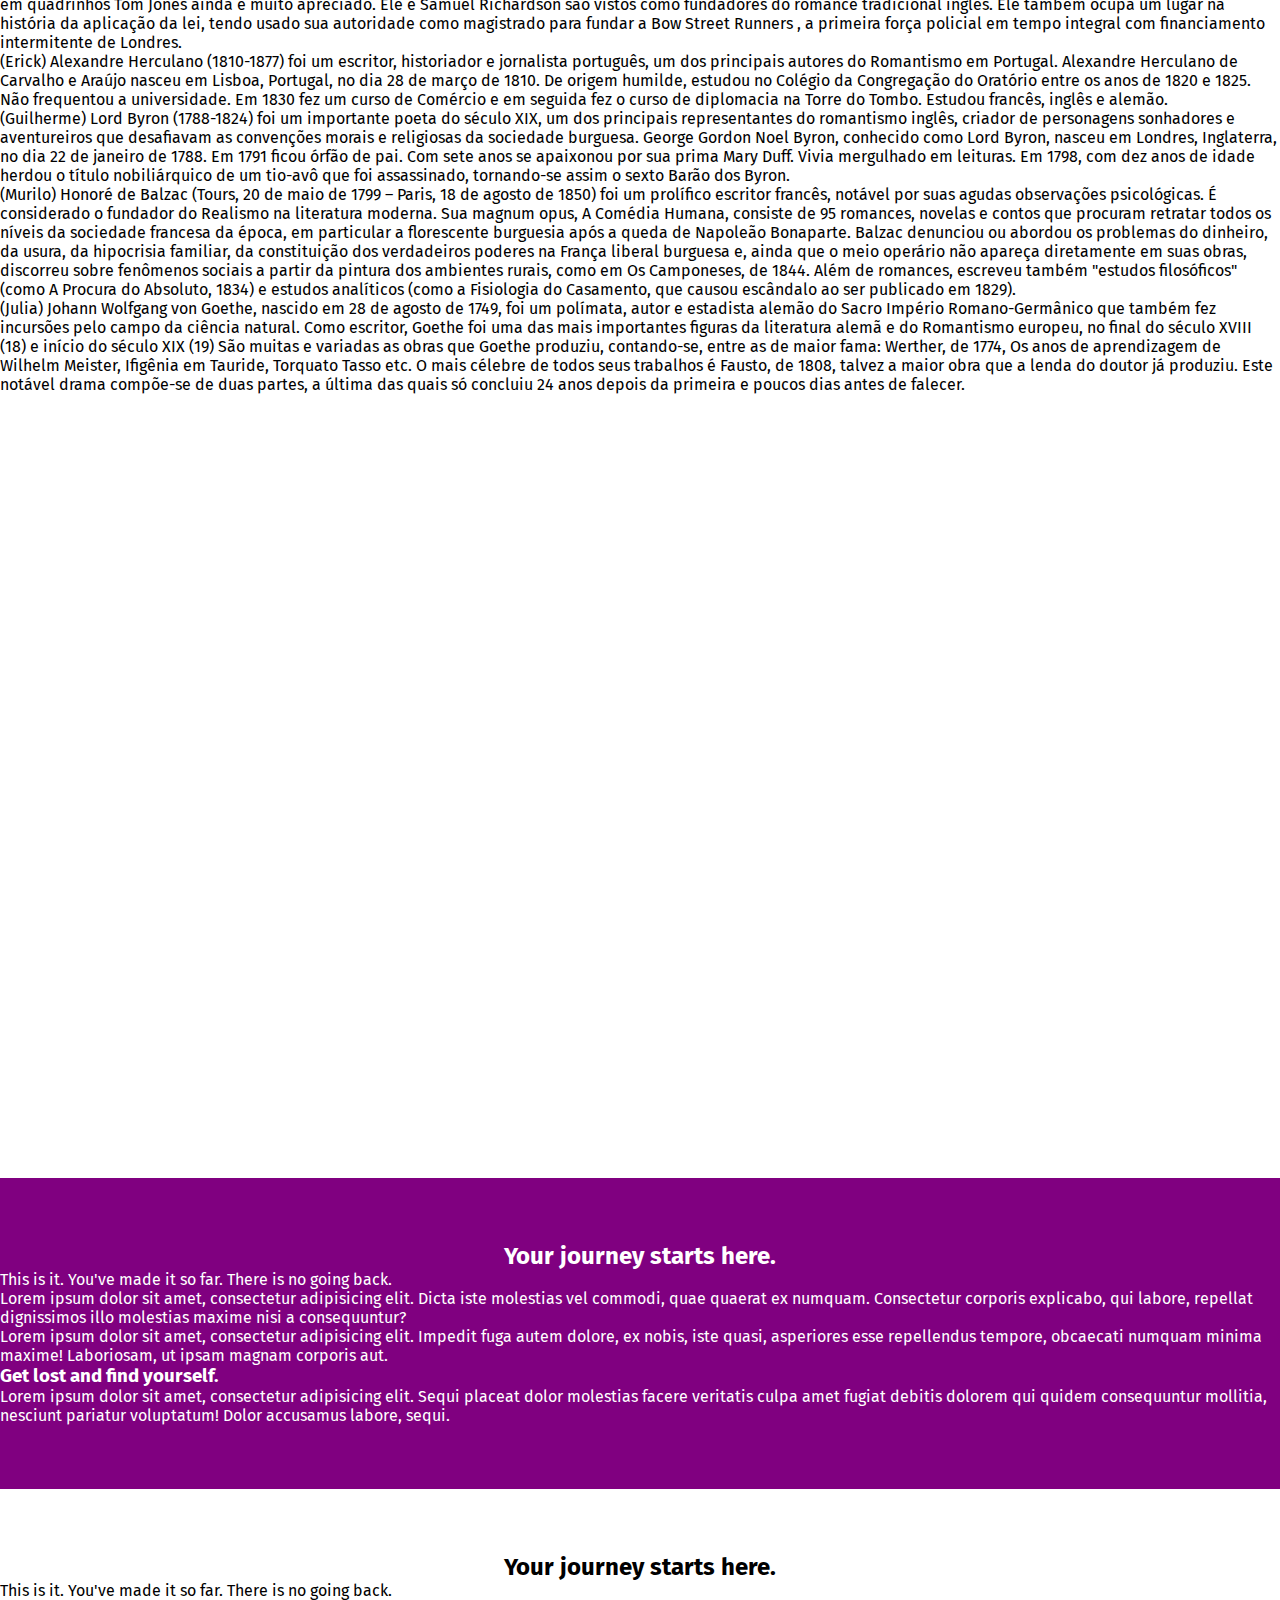
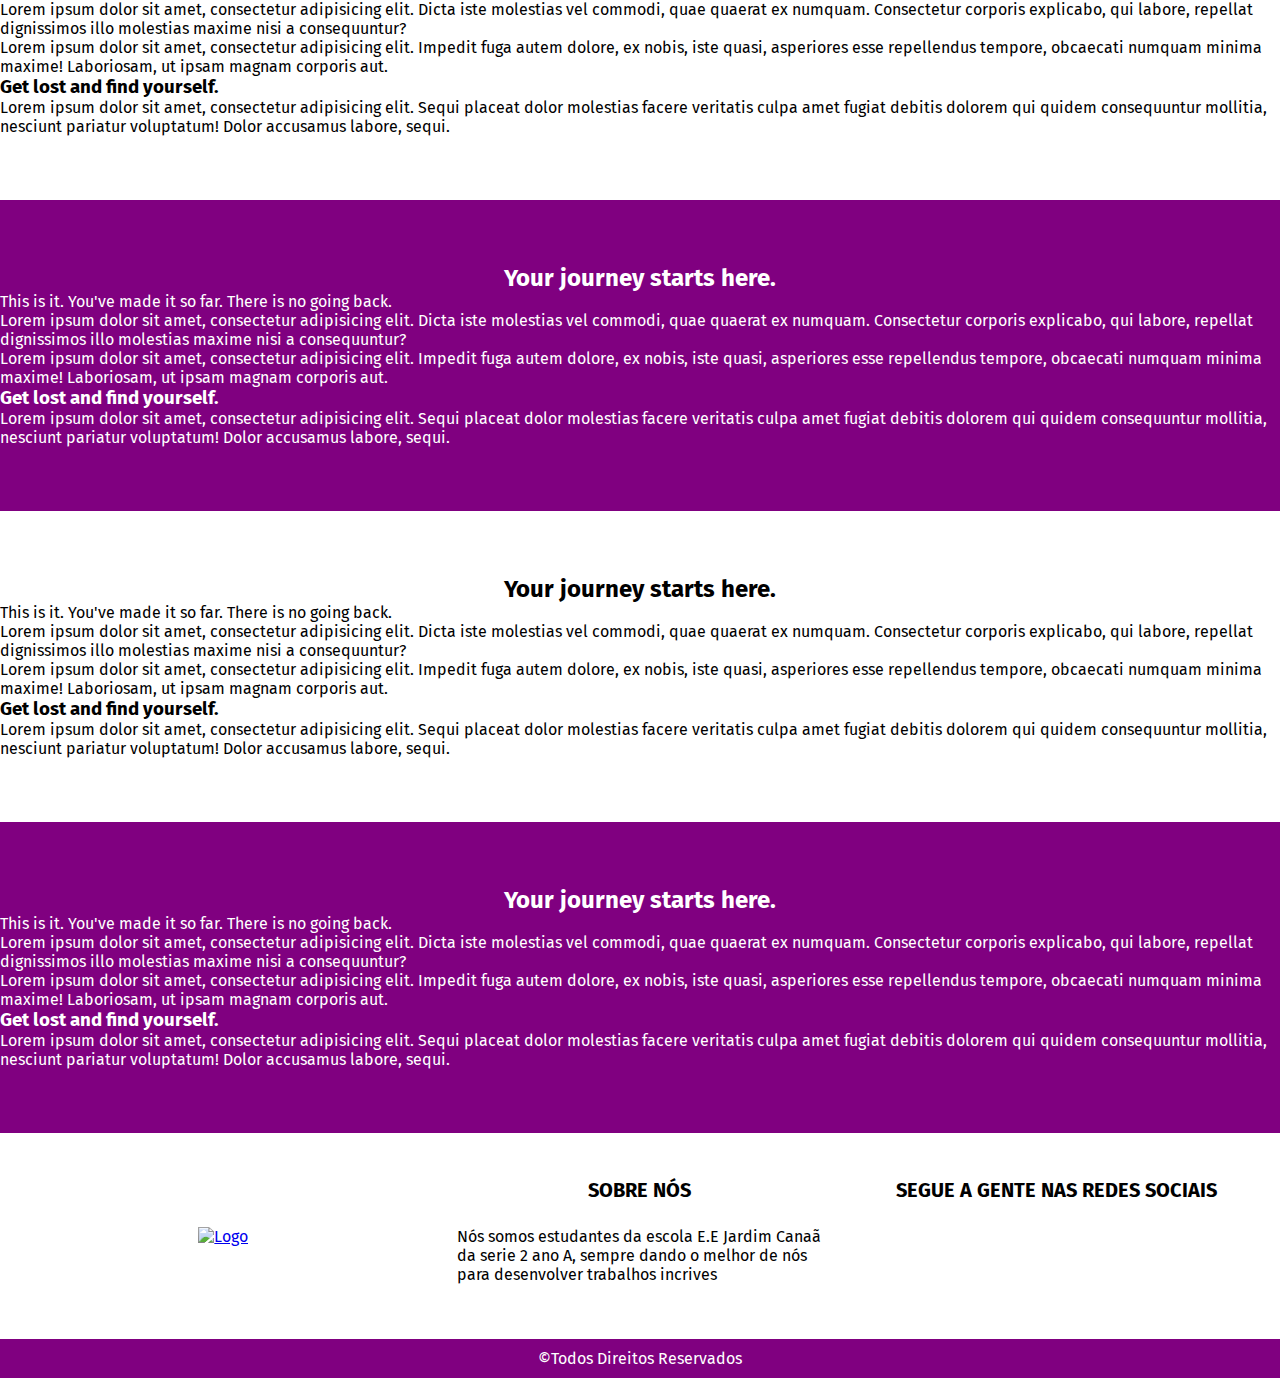
==== commit cacb7b2d: "commit adicionando o canal no youtube" ====
--- a/trabalho.html
+++ b/trabalho.html
@@ -67,7 +67,7 @@
 
     </header>
 
-    <div class="header">
+    <div class="banner">
         <h1>TRABALHO DOS ESTUDANTES</h1>
         <p>Espero que todos(a) pessoas gotem dos trabalhos dos estudantes, que possam entender sobre o Romantismo</p>
     </div>
@@ -244,7 +244,7 @@
                 <h2>SEGUE A GENTE NAS REDES SOCIAIS</h2>
                 <div class="red-social">
                     <a href="#"><i class="fab fa-facebook"></i></a>
-                    <a href="#"><i class="fab fa-instagram"></i></a>
+                    <a href="https://www.youtube.com/channel/UCA4zz_o-0Bffi8Rqtke6Obg"><i class="fab fa-youtube"></i></a>
                     <a href="#"></a>
                     <a href="#"></a>
 
--- a/romantismo.css
+++ b/romantismo.css
@@ -255,7 +255,7 @@
     padding: 10px;
 }
 
-.header {
+.banner {
     width: 100%;
     padding:60px 0;
     text-align: center;
@@ -280,4 +280,8 @@
 
   h2, h5{
     text-align: center;
+  }
+
+  .inf{
+    text-align: center;
   }